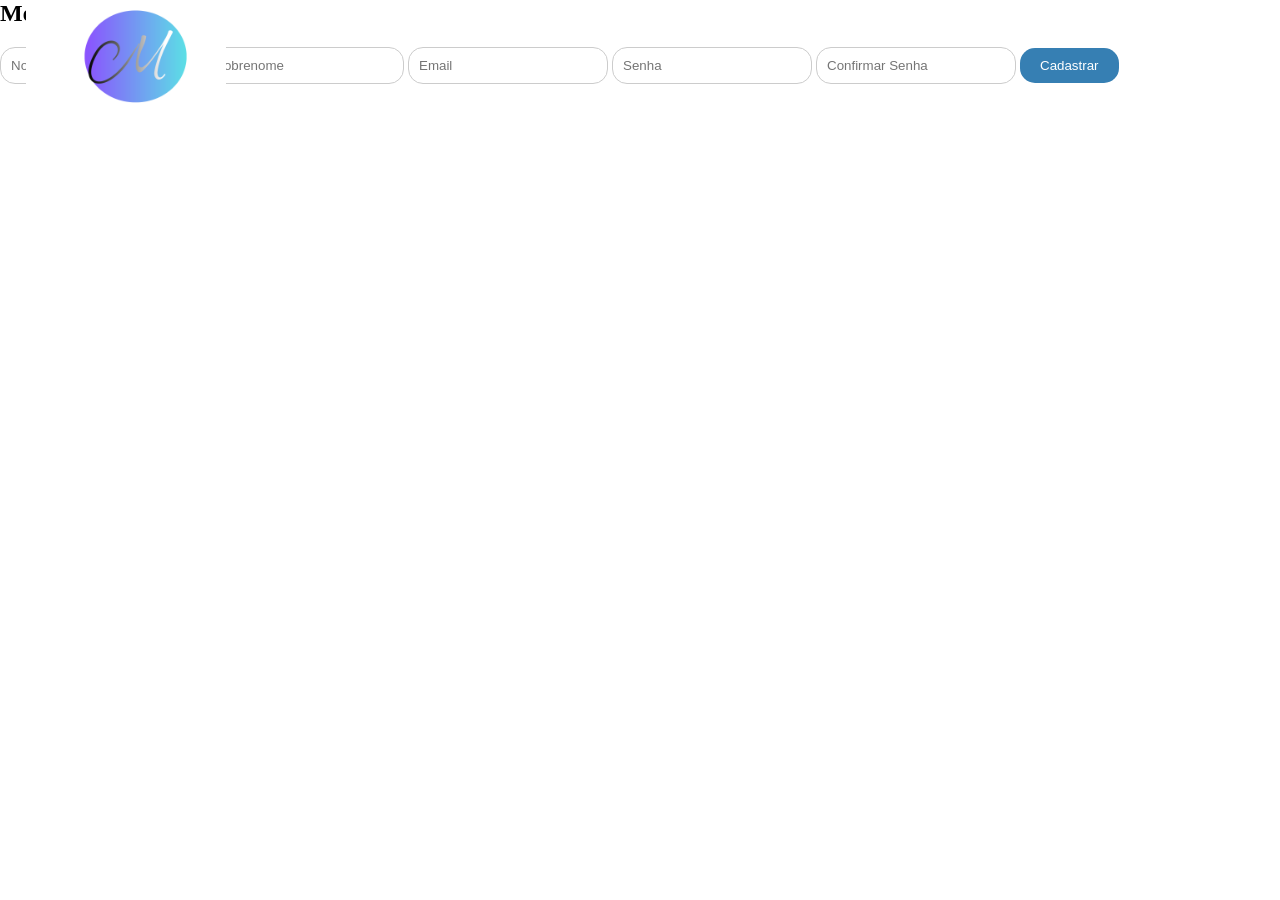
==== cadastro.html @ 5a70c5e4 "feature: alteração loguin,, criação de cadastro alterei o nome do arquivo para Login e comecei a tra" ====
<!DOCTYPE html>
<html lang="pt-br">

<head>
    <meta charset="UTF-8">
    <meta name="viewport" content="width=device-width, initial-scale=1.0">
    <link rel="stylesheet" href="styles.css">
    <title>Cadastro MemeLog</title>
</head>

<body>
    <div class="topo">
        <img id="icon" src="img/memelogicon.png" width="200px">
        <h2 class="memelogcadastro">MemeLog</h2>
    </div>
    <form class="form-cadastro" action="cadastro.php" method="post">
        <input type="text" name="nome" placeholder="Nome" required>
        <input type="text" name="sobrenome" placeholder="Sobrenome" required>
        <input type="email" name="email" placeholder="Email" required>
        <input type="password" name="senha" placeholder="Senha" required>
        <input type="password" name="confirmar_senha" placeholder="Confirmar Senha" required>
        <button id="btn-cdt" type="submit">Cadastrar</button>
    </form>

</body>

</html>
---- styles.css ----
@import url('https://fonts.googleapis.com/css2?family=Allison&display=swap');

* {

    box-sizing: border-box;
    padding: 0;
    margin: 0;
}

:root {
    --azul: #1877f2;
}


.container {
    display: grid;
    grid-template-columns: 50% 50%;
}

.ladoDireito {
    width: 50%;
    height: 45vw;


}

.ladoDireito img {
    position: absolute;
    top: 10vh;
    left: 20vh;
}

.ladoDireito h1 {

    position: absolute;
    top: 28vh;
    left: 5vh;
    font-size: 50px;
    font-family: Arial, Helvetica, sans-serif;
}

#icon {
    position: absolute;
    left: 2vw;
}

.ladoDireito .bem-vindo {

    font-size: 50px;
    font-family: 'Allison', cursive;
    color: #69b7ed
}



.youlove {
    color: var(--azul);
}

input[type="text"],
input[type="email"] {
    margin-top: 20px;
    border: 1px solid #ccc;
    width: 200px;
    padding: 10px;
    margin-bottom: 10px;
    border-radius: 15px;
}

input[type="text"]:focus {
    outline: none;
    border-color: var(--azul);
    box-shadow: 0 0 5px var(--azul);
}

input[type="text"]:hover {
    border-color: var(--azul);
}

input[type="password"] {
    margin-top: 20px;
    border: 1px solid #ccc;
    width: 200px;
    padding: 10px;
    margin-bottom: 10px;
    border-radius: 15px;
}

input[type="password"]:focus {
    outline: none;
    border-color: var(--azul);
    box-shadow: 0 0 5px var(--azul);
}

input[type="password"]:hover {
    border-color: var(--azul);
}

button {
    background-color: #367fb3;
    color: white;
    border: none;
    padding: 10px 20px;
    border-radius: 15px;
    cursor: pointer;
}

button:hover {
    background-color: #2a5d8f;
}

@media screen and (max-width: 768px) {

    #imagem-logo {
        display: none;
    }

    #iconlogin {
        position: absolute;
        left: 22%;
        animation: moveIcon 2s;
    }

    .ladoDireito h1 {
        display: none;


    }

    .ladoDireito .bem-vindo {
        position: absolute;
        top: 30%;
        left: 28%;
        font-size: 40px;
        font-family: Comic Sans MS, Comic Sans, cursive;
        color: #3596db;
        animation: moveIcon 2s infinite;
    }

    .ladoEsquerdo {
        width: 100%;
        position: absolute;
        left: 0%;
        top: 40%;

    }

    .ladoEsquerdo input[type="text"],
    .ladoEsquerdo input[type="password"] {
        margin-left: 5vw;
        width: 90%;
        padding: 5vw;
        margin-top: 5vw;
    }


    .ladoEsquerdo button {
        width: 90%;
        margin: 30vw 10% 0 5%;
        position: absolute;
        left: 0%;
        top: 70%;
        padding: 5vw 20vw;
    }

    @keyframes moveIcon {
        0% {
            transform: translateY(2px);
        }

        20% {
            transform: translateY(-2px);
        }

        30% {
            transform: translateY(3px);
        }

        50% {
            transform: translateY(-3px);
        }

    }

    .criar-conta a {
        text-align: center;
        width: 90%;
        text-decoration: none;
        color: var(--azul);
        box-shadow: 5px 5px 10px rgba(0, 0, 0, 0.2);
        border-radius: 5%;
        position: absolute;
        top: 100%;
        margin: 35vw 10% 0 5%;
        padding: 4vw 10vw;
    }

    /* Estilizando pagina de cadastro */

    #btn-cdt {
        width: 70%;
        margin: 30vw 10% 0 5%;
        position: absolute;
        left: 10%;
        top: 70%;
        padding: 5vw 20vw;
    }

    .form-cadastro input {
        width: 90%;
        left: 5%;
        position: relative;
        top: 20vh;
        margin-top: 1vw 5vw 0 5vw;
    }



    #icon {
        position: absolute;
        left: 30vw;
        width: 25vh;
    }

    .memelogcadastro {
        margin-top: 2vh;
        position: absolute;
        top: 10vh;
        left: 25%;
        font-size: 30px;
        font-family: Comic Sans MS, Comic Sans, cursive;
        color: #3596db;
        animation: moveIcon 2s infinite;
    }
}
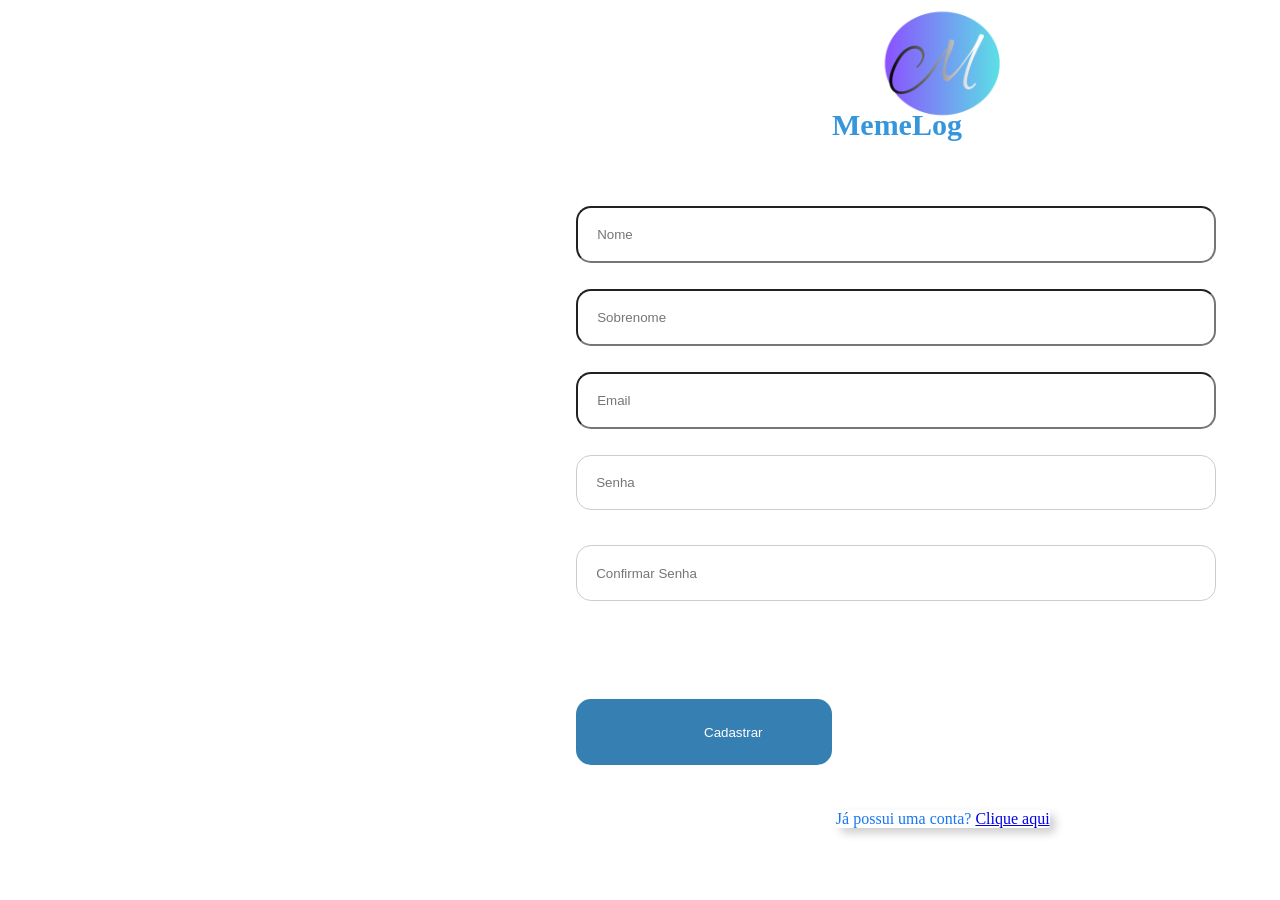
==== commit 972689e6: "alterações" ====
--- a/cadastro.html
+++ b/cadastro.html
@@ -4,7 +4,7 @@
 <head>
     <meta charset="UTF-8">
     <meta name="viewport" content="width=device-width, initial-scale=1.0">
-    <link rel="stylesheet" href="styles.css">
+    <link rel="stylesheet" href="styles/cadastro.css">
     <title>Cadastro MemeLog</title>
 </head>
 
@@ -13,14 +13,20 @@
         <img id="icon" src="img/memelogicon.png" width="200px">
         <h2 class="memelogcadastro">MemeLog</h2>
     </div>
-    <form class="form-cadastro" action="cadastro.php" method="post">
+    <form id="form-cadastro" action="cadastro.php" method="post">
         <input type="text" name="nome" placeholder="Nome" required>
         <input type="text" name="sobrenome" placeholder="Sobrenome" required>
-        <input type="email" name="email" placeholder="Email" required>
+        <p id="emailerro"></p>
+        <input id="emailcadastro" type="email" name="email" placeholder="Email" required>
         <input type="password" name="senha" placeholder="Senha" required>
         <input type="password" name="confirmar_senha" placeholder="Confirmar Senha" required>
-        <button id="btn-cdt" type="submit">Cadastrar</button>
+        <button onclick="testeUsuario()" id="btn-cdt" type="submit">Cadastrar</button>
+        <p id="jaPossuiconta">Já possui uma conta? <a href="login.html">Clique aqui</a></p>
+
+
     </form>
+
+    <script src="/scripts/main.js"></script>
 
 </body>
 
--- a/styles/cadastro.css
+++ b/styles/cadastro.css
@@ -0,0 +1,332 @@
+@import url('https://fonts.googleapis.com/css2?family=Allison&display=swap');
+
+* {
+
+    box-sizing: border-box;
+    padding: 0;
+    margin: 0;
+}
+
+:root {
+    --azul: #1877f2;
+}
+
+
+.container {
+    display: grid;
+    grid-template-columns: 50% 50%;
+}
+
+.ladoDireito {
+    width: 50%;
+    height: 45vw;
+
+
+}
+
+.ladoDireito img {
+    position: absolute;
+    top: 10vh;
+    left: 20vh;
+}
+
+.ladoDireito h1 {
+
+    position: absolute;
+    top: 28vh;
+    left: 5vh;
+    font-size: 50px;
+    font-family: Arial, Helvetica, sans-serif;
+}
+
+#icon {
+    position: absolute;
+    left: 2vw;
+}
+
+.ladoDireito .bem-vindo {
+
+    font-size: 50px;
+    font-family: 'Allison', cursive;
+    color: #69b7ed
+}
+
+
+
+.youlove {
+    color: var(--azul);
+}
+
+
+input[type="text"]:focus {
+    outline: none;
+    border-color: var(--azul);
+    box-shadow: 0 0 5px var(--azul);
+}
+
+input[type="text"]:hover {
+    border-color: var(--azul);
+}
+
+input[type="email"]:hover {
+    border-color: var(--azul);
+}
+
+input[type="email"]:focus {
+    outline: none;
+    border-color: var(--azul);
+    box-shadow: 0 0 5px var(--azul);
+}
+
+input[type="password"] {
+    margin-top: 20px;
+    border: 1px solid #ccc;
+    width: 200px;
+    padding: 10px;
+    margin-bottom: 10px;
+    border-radius: 15px;
+}
+
+input[type="password"]:focus {
+    outline: none;
+    border-color: var(--azul);
+    box-shadow: 0 0 5px var(--azul);
+}
+
+input[type="password"]:hover {
+    border-color: var(--azul);
+}
+
+button {
+    background-color: #367fb3;
+    color: white;
+    border: none;
+    padding: 10px 20px;
+    border-radius: 15px;
+    cursor: pointer;
+}
+
+button:hover {
+    background-color: #2a5d8f;
+}
+
+@media screen and (max-width: 768px) {
+
+
+
+
+
+    #btn-cdt {
+        text-align: center;
+        width: 5vh;
+        position: absolute;
+        right: 20%;
+        top: 87%;
+        padding: 2vw 40vw 3vw 24vw;
+    }
+
+    #jaPossuiconta {
+        text-align: center;
+        text-decoration: none;
+        color: var(--azul);
+        box-shadow: 5px 5px 10px rgba(0, 0, 0, 0.2);
+        border-radius: 5%;
+        position: absolute;
+        top: 98%;
+        right: 18%;
+
+
+    }
+
+
+    @keyframes moveIcon {
+        0% {
+            transform: translateY(2px);
+        }
+
+        20% {
+            transform: translateY(-2px);
+        }
+
+        30% {
+            transform: translateY(3px);
+        }
+
+        50% {
+            transform: translateY(-3px);
+        }
+
+    }
+
+
+    /* Estilizando pagina de cadastro */
+
+
+
+    .form-cadastro input {
+        width: 90%;
+        left: 5%;
+        position: relative;
+        top: 20vh;
+        margin-top: 1vw 5vw 0 5vw;
+    }
+
+
+
+    #icon {
+        position: absolute;
+        left: 30vw;
+        width: 25vh;
+    }
+
+    .memelogcadastro {
+        margin-top: 2vh;
+        position: absolute;
+        top: 10vh;
+        left: 25%;
+        font-size: 30px;
+        font-family: Comic Sans MS, Comic Sans, cursive;
+        color: #3596db;
+        animation: moveIcon 2s infinite;
+    }
+}
+
+#teste1 {
+    color: red;
+    width: 100px;
+    height: 100px;
+    position: absolute;
+    top: 600px;
+    left: 10px;
+    ;
+    border: 1px solid rgb(46, 46, 211);
+}
+
+#emailerro {
+    color: red;
+    position: absolute;
+    top: 45.9vh;
+    left: 5vw;
+}
+
+/* Não estilizar abaixo */
+
+@media screen and (min-width: 769px) and (max-width: 1800px) {
+    #imagem-logo {
+        display: none;
+    }
+
+    #iconlogin {
+        position: absolute;
+        left: 50%;
+        animation: moveIcon 2s;
+
+
+    }
+
+    .ladoDireito h1 {
+        display: none;
+
+
+    }
+
+    .ladoEsquerdo input[type="text"],
+    .ladoEsquerdo input[type="password"] {
+        margin-left: 5vw;
+        width: 90%;
+        padding: 3vw;
+        margin-top: 5vw;
+    }
+
+    @keyframes moveIcon {
+        0% {
+            transform: translateY(2px);
+        }
+
+        20% {
+            transform: translateY(-2px);
+        }
+
+        30% {
+            transform: translateY(3px);
+        }
+
+        50% {
+            transform: translateY(-3px);
+        }
+
+    }
+
+    /* Estilizando pagina de cadastro */
+
+    #btn-cdt {
+        text-align: center;
+        width: 2vh;
+        margin: 30vw 10% 0 5%;
+        position: absolute;
+        right: 25%;
+        top: 35%;
+        padding: 2vw 10vw;
+    }
+
+    #jaPossuiconta {
+        text-align: center;
+        text-decoration: none;
+        color: var(--azul);
+        box-shadow: 5px 5px 10px rgba(0, 0, 0, 0.2);
+        border-radius: 5%;
+        position: absolute;
+        top: 90%;
+        right: 18%;
+
+
+    }
+
+    #form-cadastro input,
+    input[type="email"] {
+        width: 50%;
+        right: -45%;
+        position: relative;
+        top: 20vh;
+        margin-top: 2vw;
+        padding: 1.5vw 1.5vw;
+        border-radius: 15px;
+    }
+
+
+
+    #icon {
+        position: absolute;
+        left: 64%;
+        width: 25vh;
+    }
+
+    .memelogcadastro {
+        margin-top: 2vh;
+        position: absolute;
+        top: 10vh;
+        left: 65%;
+        font-size: 30px;
+        font-family: Comic Sans MS, Comic Sans, cursive;
+        color: #3596db;
+        animation: moveIcon 2s infinite;
+    }
+}
+
+#teste1 {
+    color: red;
+    width: 100px;
+    height: 100px;
+    position: absolute;
+    top: 600px;
+    left: 10px;
+    ;
+    border: 1px solid red;
+}
+
+#emailerro {
+    color: red;
+    position: absolute;
+    top: 45.9vh;
+    left: 5vw;
+}
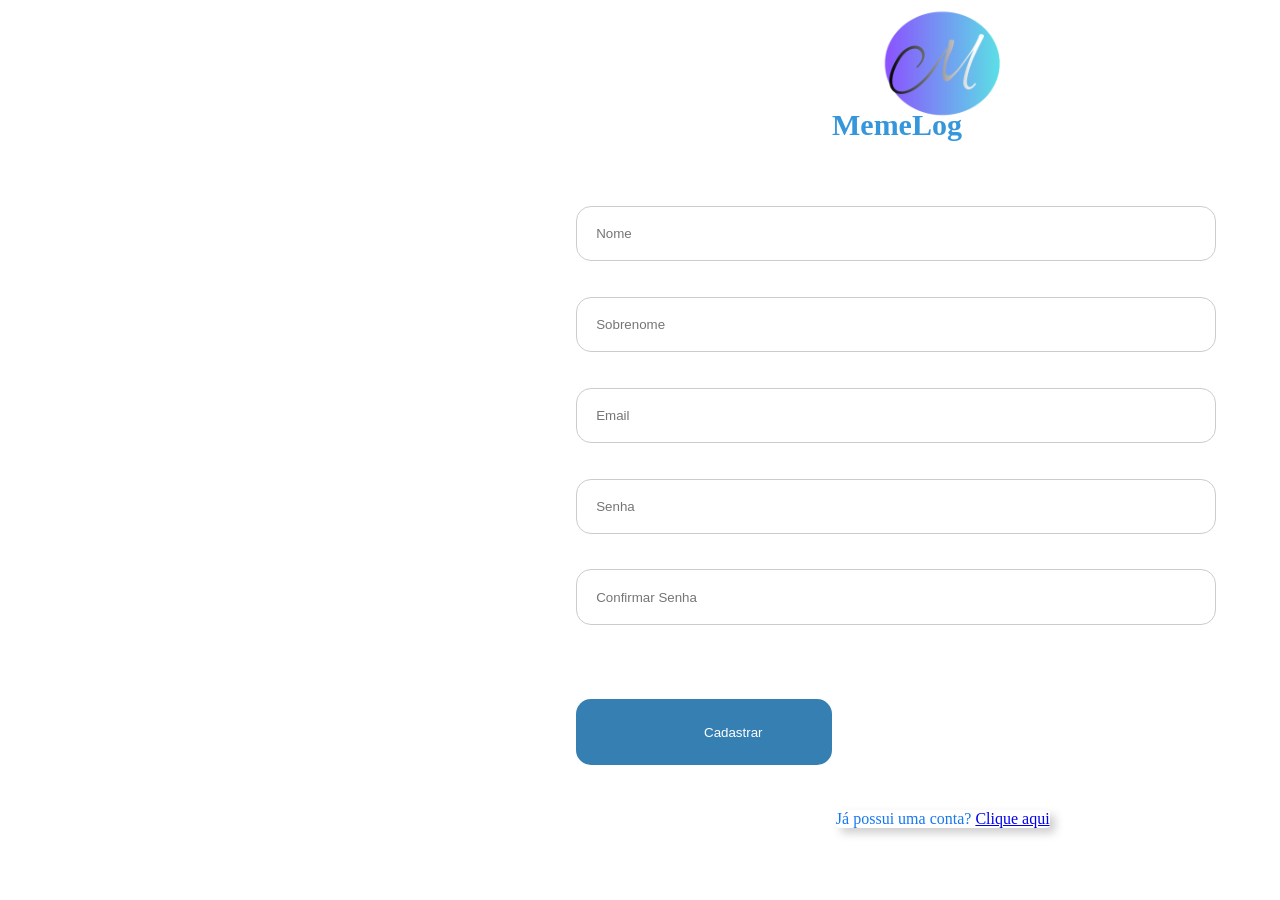
==== commit fc6dae77: "removi codigo morto e responsividade" ====
--- a/cadastro.html
+++ b/cadastro.html
@@ -13,18 +13,31 @@
         <img id="icon" src="img/memelogicon.png" width="200px">
         <h2 class="memelogcadastro">MemeLog</h2>
     </div>
+    <!-- Form de cadastro (display flex) -->
     <form id="form-cadastro" action="cadastro.php" method="post">
+        <!-- nome -->
         <input type="text" name="nome" placeholder="Nome" required>
+        <!-- snome -->
         <input type="text" name="sobrenome" placeholder="Sobrenome" required>
-        <p id="emailerro"></p>
+
+
+        <!-- Email -->
         <input id="emailcadastro" type="email" name="email" placeholder="Email" required>
+        <!-- Senha -->
         <input type="password" name="senha" placeholder="Senha" required>
+        <!-- confirmar senha -->
         <input type="password" name="confirmar_senha" placeholder="Confirmar Senha" required>
-        <button onclick="testeUsuario()" id="btn-cdt" type="submit">Cadastrar</button>
-        <p id="jaPossuiconta">Já possui uma conta? <a href="login.html">Clique aqui</a></p>
 
 
     </form>
+    <div id="btn-container">
+        <!-- email mensagem de erro JS -->
+        <p id="emailerro"></p>
+        <!-- Butão de cadastrar -->
+        <button onclick="testeUsuario()" id="btn-cdt" type="submit">Cadastrar</button>
+        <!-- Link para login -->
+        <p id="jaPossuiconta">Já possui uma conta? <a href="login.html">Clique aqui</a></p>
+    </div>
 
     <script src="/scripts/main.js"></script>
 
--- a/styles/cadastro.css
+++ b/styles/cadastro.css
@@ -11,74 +11,27 @@
     --azul: #1877f2;
 }
 
+body {
+    padding: 0;
+    margin: 0;
+}
+
 
 .container {
     display: grid;
     grid-template-columns: 50% 50%;
 }
 
-.ladoDireito {
-    width: 50%;
-    height: 45vw;
-
-
-}
-
-.ladoDireito img {
-    position: absolute;
-    top: 10vh;
-    left: 20vh;
-}
-
-.ladoDireito h1 {
-
-    position: absolute;
-    top: 28vh;
-    left: 5vh;
-    font-size: 50px;
-    font-family: Arial, Helvetica, sans-serif;
-}
+
 
 #icon {
     position: absolute;
     left: 2vw;
 }
 
-.ladoDireito .bem-vindo {
-
-    font-size: 50px;
-    font-family: 'Allison', cursive;
-    color: #69b7ed
-}
-
-
-
-.youlove {
-    color: var(--azul);
-}
-
-
-input[type="text"]:focus {
-    outline: none;
-    border-color: var(--azul);
-    box-shadow: 0 0 5px var(--azul);
-}
-
-input[type="text"]:hover {
-    border-color: var(--azul);
-}
-
-input[type="email"]:hover {
-    border-color: var(--azul);
-}
-
-input[type="email"]:focus {
-    outline: none;
-    border-color: var(--azul);
-    box-shadow: 0 0 5px var(--azul);
-}
-
-input[type="password"] {
+input[type="password"],
+input[type="text"],
+input[type="email"] {
     margin-top: 20px;
     border: 1px solid #ccc;
     width: 200px;
@@ -87,15 +40,18 @@
     border-radius: 15px;
 }
 
+input[type="text"]:focus,
 input[type="password"]:focus {
     outline: none;
     border-color: var(--azul);
     box-shadow: 0 0 5px var(--azul);
 }
 
+input[type="text"]:hover,
 input[type="password"]:hover {
     border-color: var(--azul);
 }
+
 
 button {
     background-color: #367fb3;
@@ -110,20 +66,16 @@
     background-color: #2a5d8f;
 }
 
-@media screen and (max-width: 768px) {
-
-
-
-
-
-    #btn-cdt {
-        text-align: center;
-        width: 5vh;
-        position: absolute;
-        right: 20%;
-        top: 87%;
-        padding: 2vw 40vw 3vw 24vw;
-    }
+#emailerro {
+    color: red;
+    text-align: center;
+    font-size: 3.5vh;
+    margin-bottom: 2%;
+}
+
+@media screen and (min-width: 320px) and (max-width: 790px) {
+
+
 
     #jaPossuiconta {
         text-align: center;
@@ -132,11 +84,16 @@
         box-shadow: 5px 5px 10px rgba(0, 0, 0, 0.2);
         border-radius: 5%;
         position: absolute;
-        top: 98%;
-        right: 18%;
-
-
-    }
+        margin-top: 5%;
+        margin-left: 15%;
+        font-size: 3.5vh;
+
+
+
+
+    }
+
+
 
 
     @keyframes moveIcon {
@@ -163,18 +120,42 @@
 
 
 
-    .form-cadastro input {
-        width: 90%;
-        left: 5%;
-        position: relative;
-        top: 20vh;
-        margin-top: 1vw 5vw 0 5vw;
+    #form-cadastro {
+        margin-top: 40%;
+        width: 90%;
+        margin-left: 10%;
+    }
+
+    #form-cadastro input[type="text"],
+    input[type="email"],
+    input[type="password"] {
+        width: 90%
+    }
+
+    #btn-container {
+        height: 10%;
+        width: 90%;
+        margin-top: 3%;
+        position: absolute;
+
+    }
+
+    #btn-cdt {
+        width: 90%;
+        margin-left: 10%;
+        font-size: 3vh;
+
+    }
+
+    #emailerro {
+        margin-bottom: 2vh;
     }
 
 
 
     #icon {
         position: absolute;
+        top: 5%;
         left: 30vw;
         width: 25vh;
     }
@@ -182,8 +163,8 @@
     .memelogcadastro {
         margin-top: 2vh;
         position: absolute;
-        top: 10vh;
-        left: 25%;
+        top: 15vh;
+        left: 30%;
         font-size: 30px;
         font-family: Comic Sans MS, Comic Sans, cursive;
         color: #3596db;
@@ -191,27 +172,13 @@
     }
 }
 
-#teste1 {
-    color: red;
-    width: 100px;
-    height: 100px;
-    position: absolute;
-    top: 600px;
-    left: 10px;
-    ;
-    border: 1px solid rgb(46, 46, 211);
-}
-
-#emailerro {
-    color: red;
-    position: absolute;
-    top: 45.9vh;
-    left: 5vw;
-}
+
+
+
 
 /* Não estilizar abaixo */
 
-@media screen and (min-width: 769px) and (max-width: 1800px) {
+@media screen and (min-width: 790px) and (max-width: 1800px) {
     #imagem-logo {
         display: none;
     }
@@ -311,22 +278,4 @@
         color: #3596db;
         animation: moveIcon 2s infinite;
     }
-}
-
-#teste1 {
-    color: red;
-    width: 100px;
-    height: 100px;
-    position: absolute;
-    top: 600px;
-    left: 10px;
-    ;
-    border: 1px solid red;
-}
-
-#emailerro {
-    color: red;
-    position: absolute;
-    top: 45.9vh;
-    left: 5vw;
 }
